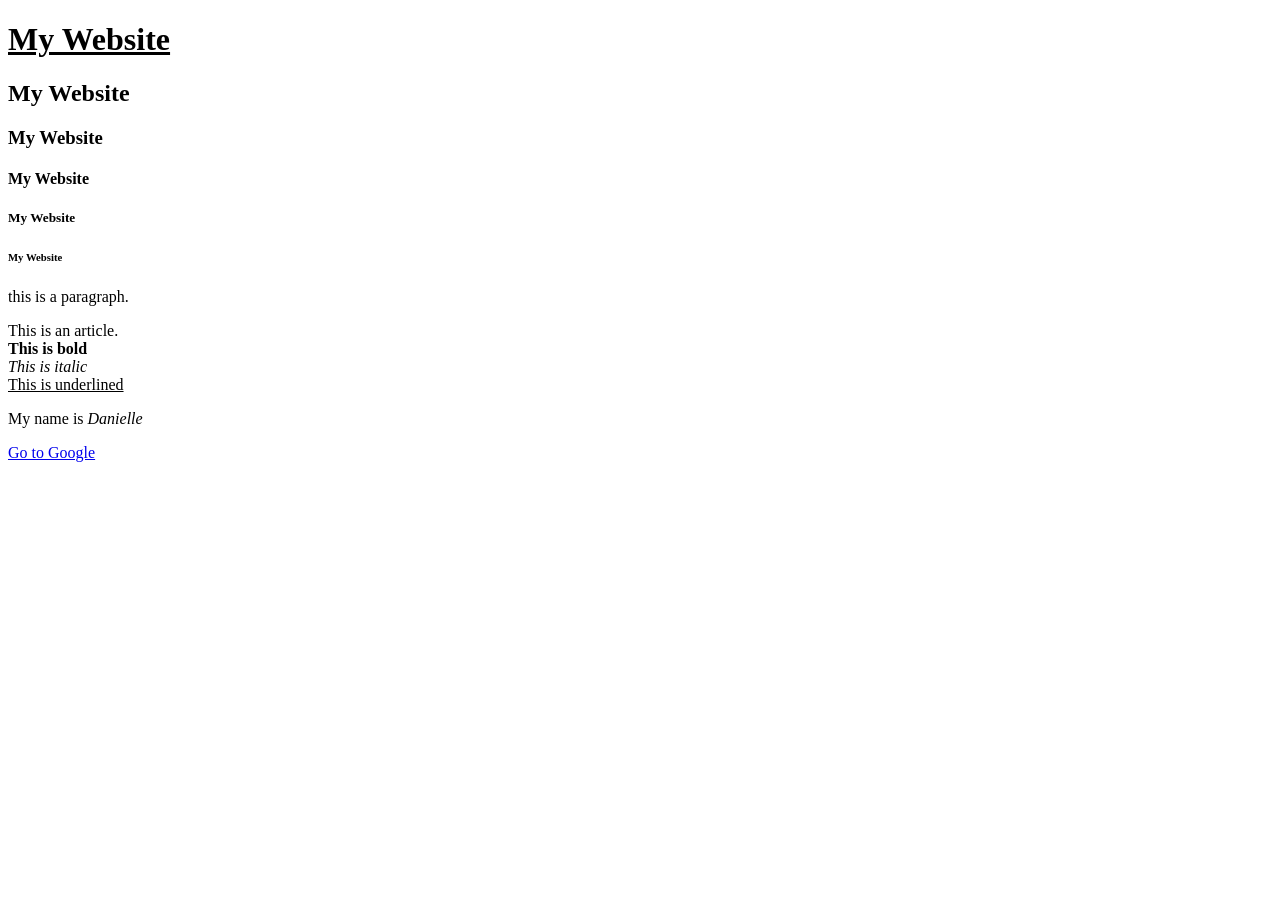
==== index.html @ e6a6346c "My first html code" ====
<!DOCTYPE html>
<html lang="en">
<head>
    <meta charset="UTF-8">
    <meta name="viewport" content="width=device-width, initial-scale=1.0">
    <title>My First Webpage</title>
</head>
<body>
   <h1><b><u>My Website</u></b></h1>
   <h2>My Website</h2>
   <h3>My Website</h3>
   <h4>My Website</h4>
   <h5>My Website</h5>
   <h6>My Website</h6>
   <p>this is a paragraph.</p>
   <article>This is an article.</article>
   <b>This is bold</b>
   <br>
   <i>This is italic</i>
   <br>
   <u>This is underlined</u>
   <br>

   <p>My name is <i>Danielle</i></p>

   <a href="https://www.google.com/" target="_blank">Go to Google</a>
</body>
</html>
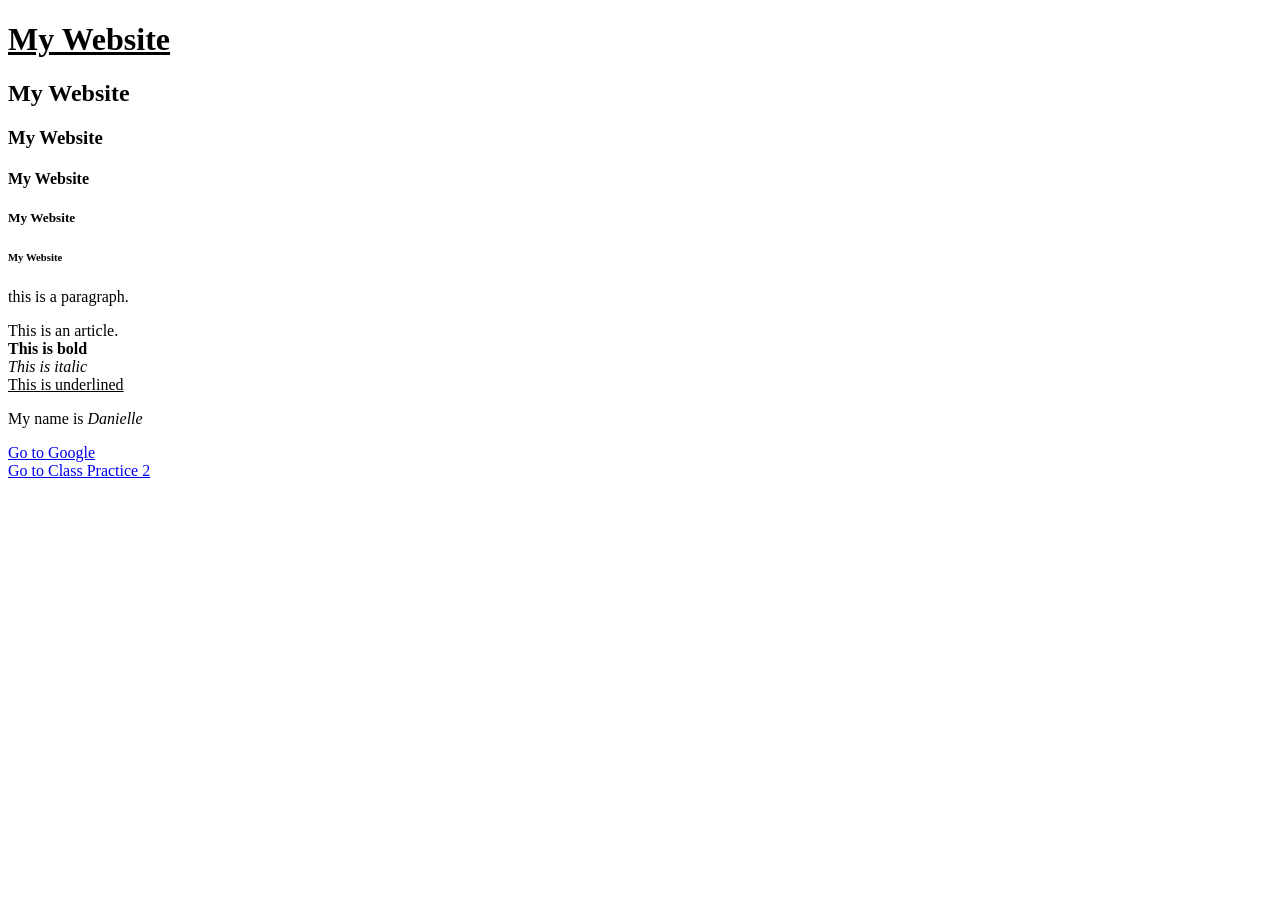
==== commit 70d9de09: "update" ====
--- a/index.html
+++ b/index.html
@@ -24,5 +24,9 @@
    <p>My name is <i>Danielle</i></p>
 
    <a href="https://www.google.com/" target="_blank">Go to Google</a>
+   <br>
+   <a href="class practice 2.html" target="_blank">Go to Class Practice 2</a>
+   <br>
+
 </body>
 </html>
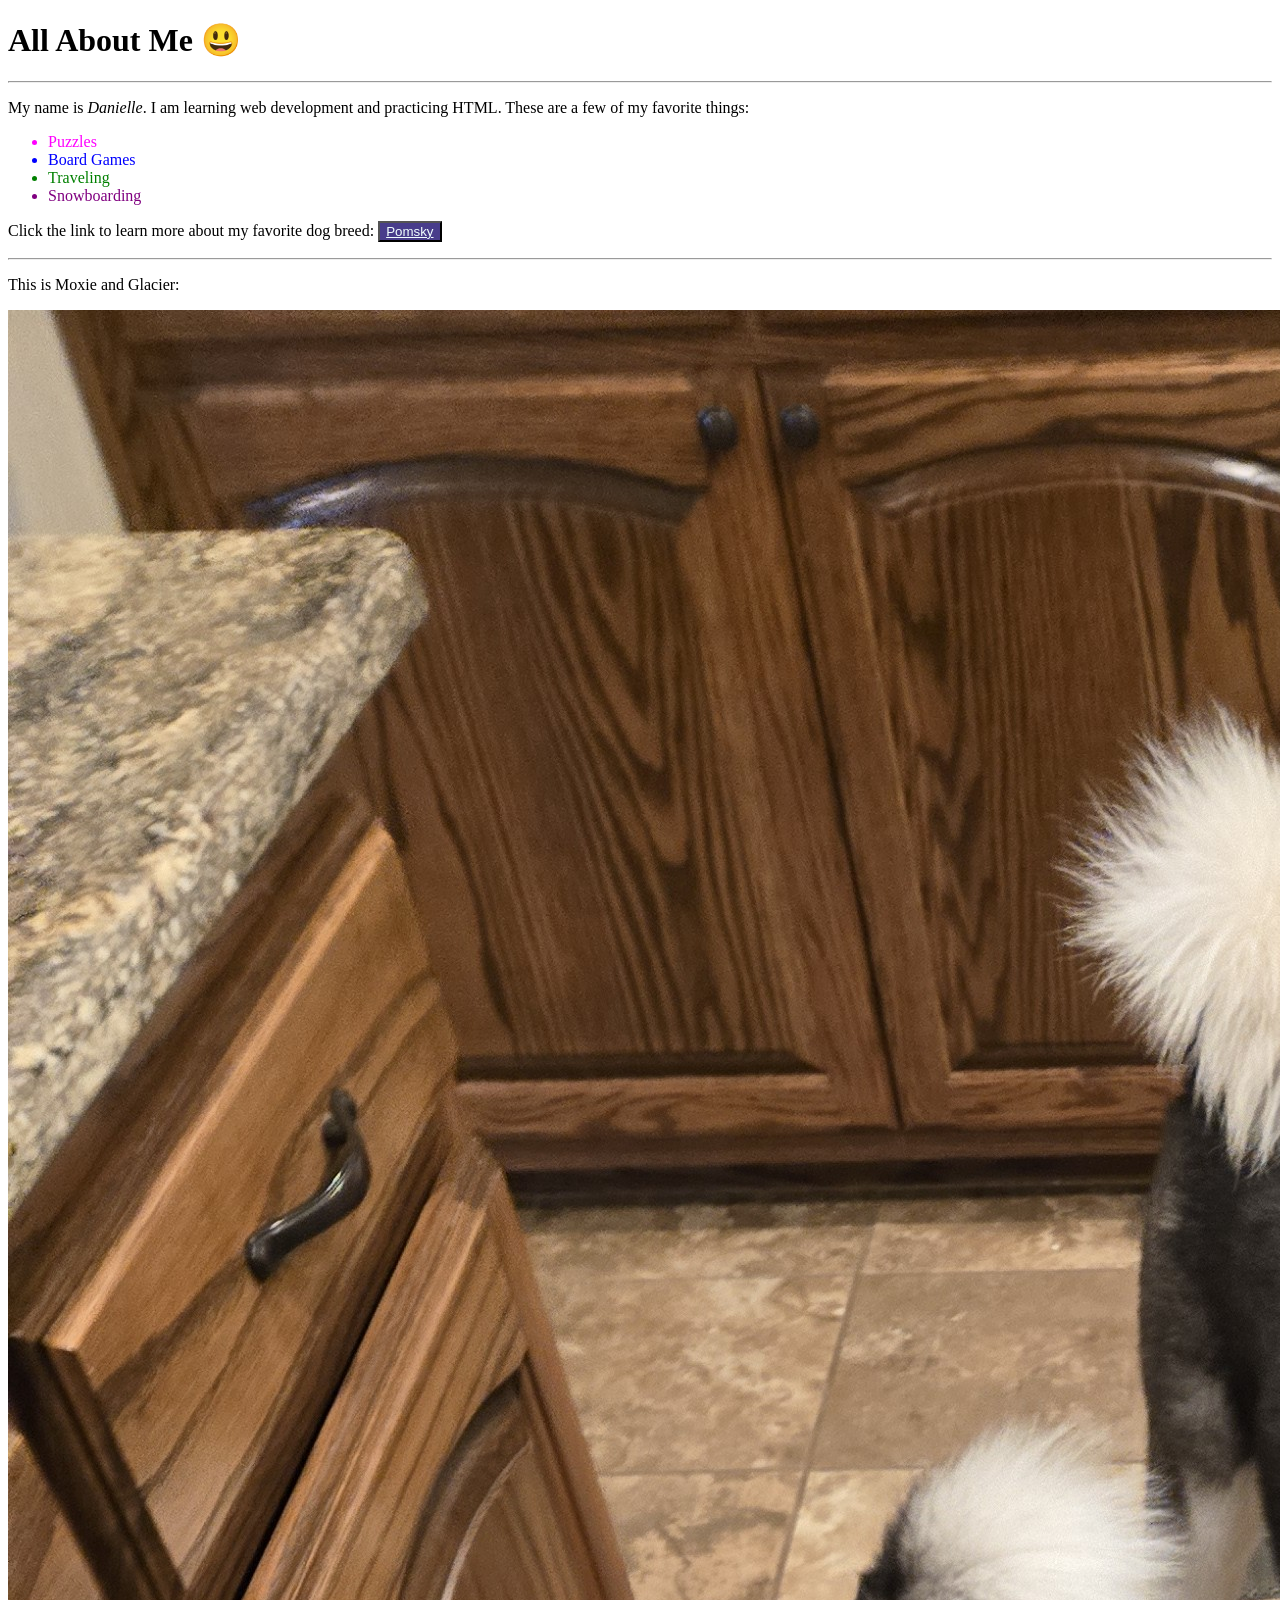
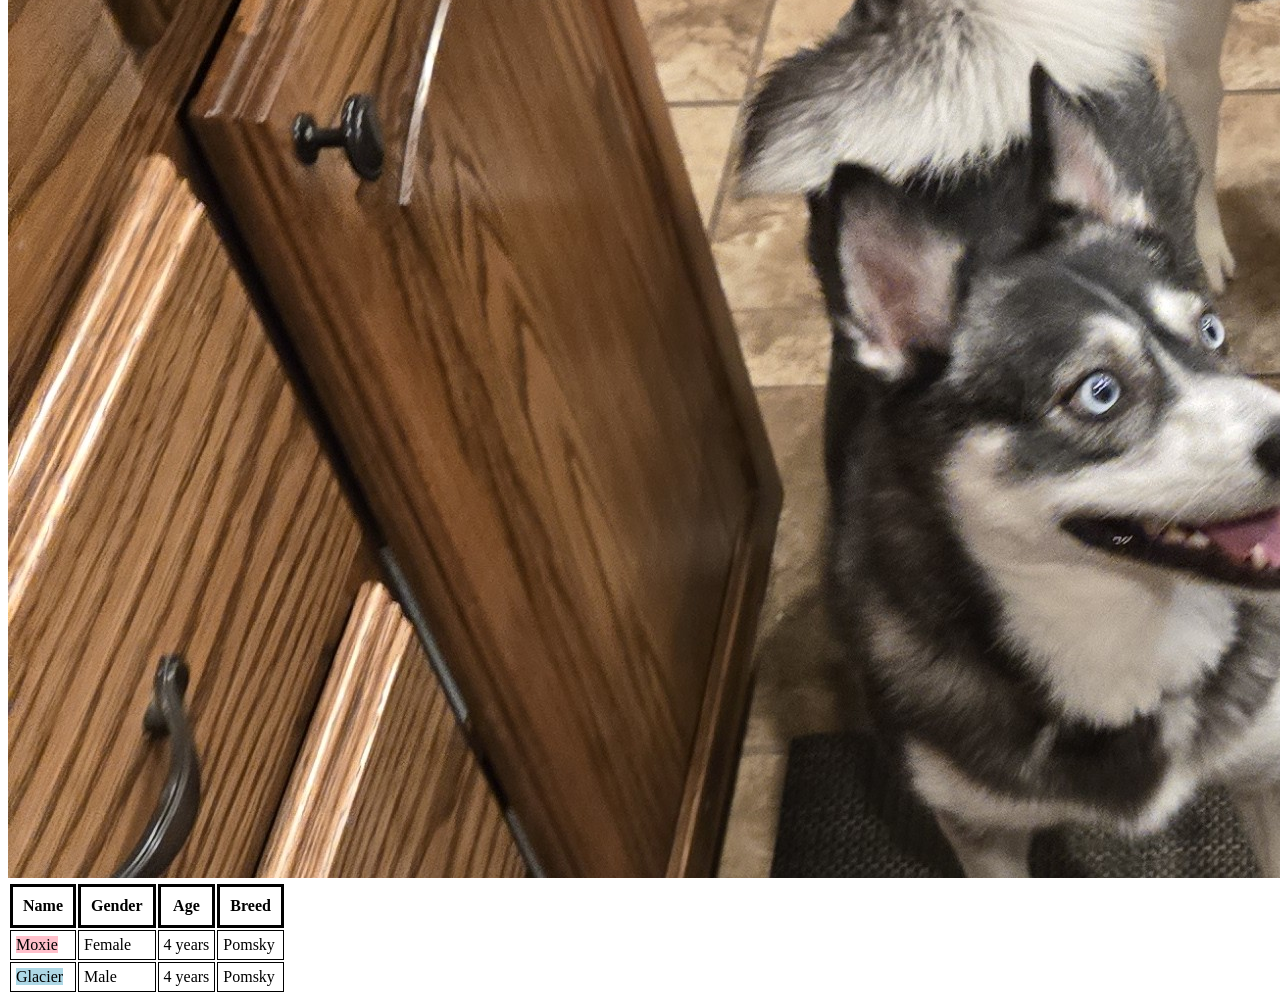
==== commit 7bfbf0a9: "update index file code" ====
--- a/index.html
+++ b/index.html
@@ -3,30 +3,46 @@
 <head>
     <meta charset="UTF-8">
     <meta name="viewport" content="width=device-width, initial-scale=1.0">
-    <title>My First Webpage</title>
+    <title>About Me</title>
+    <link rel="stylesheet" href="practice.css">
 </head>
 <body>
-   <h1><b><u>My Website</u></b></h1>
-   <h2>My Website</h2>
-   <h3>My Website</h3>
-   <h4>My Website</h4>
-   <h5>My Website</h5>
-   <h6>My Website</h6>
-   <p>this is a paragraph.</p>
-   <article>This is an article.</article>
-   <b>This is bold</b>
-   <br>
-   <i>This is italic</i>
-   <br>
-   <u>This is underlined</u>
-   <br>
-
-   <p>My name is <i>Danielle</i></p>
-
-   <a href="https://www.google.com/" target="_blank">Go to Google</a>
-   <br>
-   <a href="class practice 2.html" target="_blank">Go to Class Practice 2</a>
-   <br>
+    <h1><b>All About Me &#128515</b></h1>
+    <hr>
+    <p>My name is <i>Danielle</i>. I am learning web development and practicing HTML. These are a few of my favorite things:</p>
+    <ul>
+        <li style="color:fuchsia">Puzzles</li>
+        <li style="color:blue">Board Games</li>
+        <li style="color:green">Traveling</li>
+        <li style="color:purple">Snowboarding</li> 
+    </ul>
+    <p>Click the link to learn more about my favorite dog breed: <button style="background-color: darkslateblue;"><a href="https://www.101dogbreeds.com/pomsky.asp" target="_blank" 
+        style="color:azure;">Pomsky</a></button></p>
+    <hr>
+    <p>This is Moxie and Glacier:</p>
+    <div class="wrapper">
+    <img src="Moxie and Glacier.jpg" alt="Pomsky" class="side-image">
+<table class="side-table">
+    <tr>
+        <th style="border: 3px solid black; padding: 10px;"><b>Name</b></th>
+        <th style="border: 3px solid black; padding: 10px;"><b>Gender</b></th>
+        <th style="border: 3px solid black; padding: 10px;"><b>Age</b></th>
+        <th style="border: 3px solid black; padding: 10px;"><b>Breed</b></th>
+    </tr>
+    <tr>
+        <td style="border: 1px solid black; padding: 5px;"><span style="background-color: pink;">Moxie</span></td>
+        <td style="border: 1px solid black; padding: 5px;">Female</td>
+        <td style="border: 1px solid black; padding: 5px;">4 years</td>
+        <td style="border: 1px solid black; padding: 5px;">Pomsky</td>
+    </tr>
+    <tr>
+        <td style="border: 1px solid black; padding: 5px;"><span style="background-color: lightblue;">Glacier</span></td>
+        <td style="border: 1px solid black; padding: 5px;">Male</td>
+        <td style="border: 1px solid black; padding: 5px;">4 years</td>
+        <td style="border: 1px solid black; padding: 5px;">Pomsky</td>
+    </tr>
+</table>
+</div>
 
 </body>
 </html>
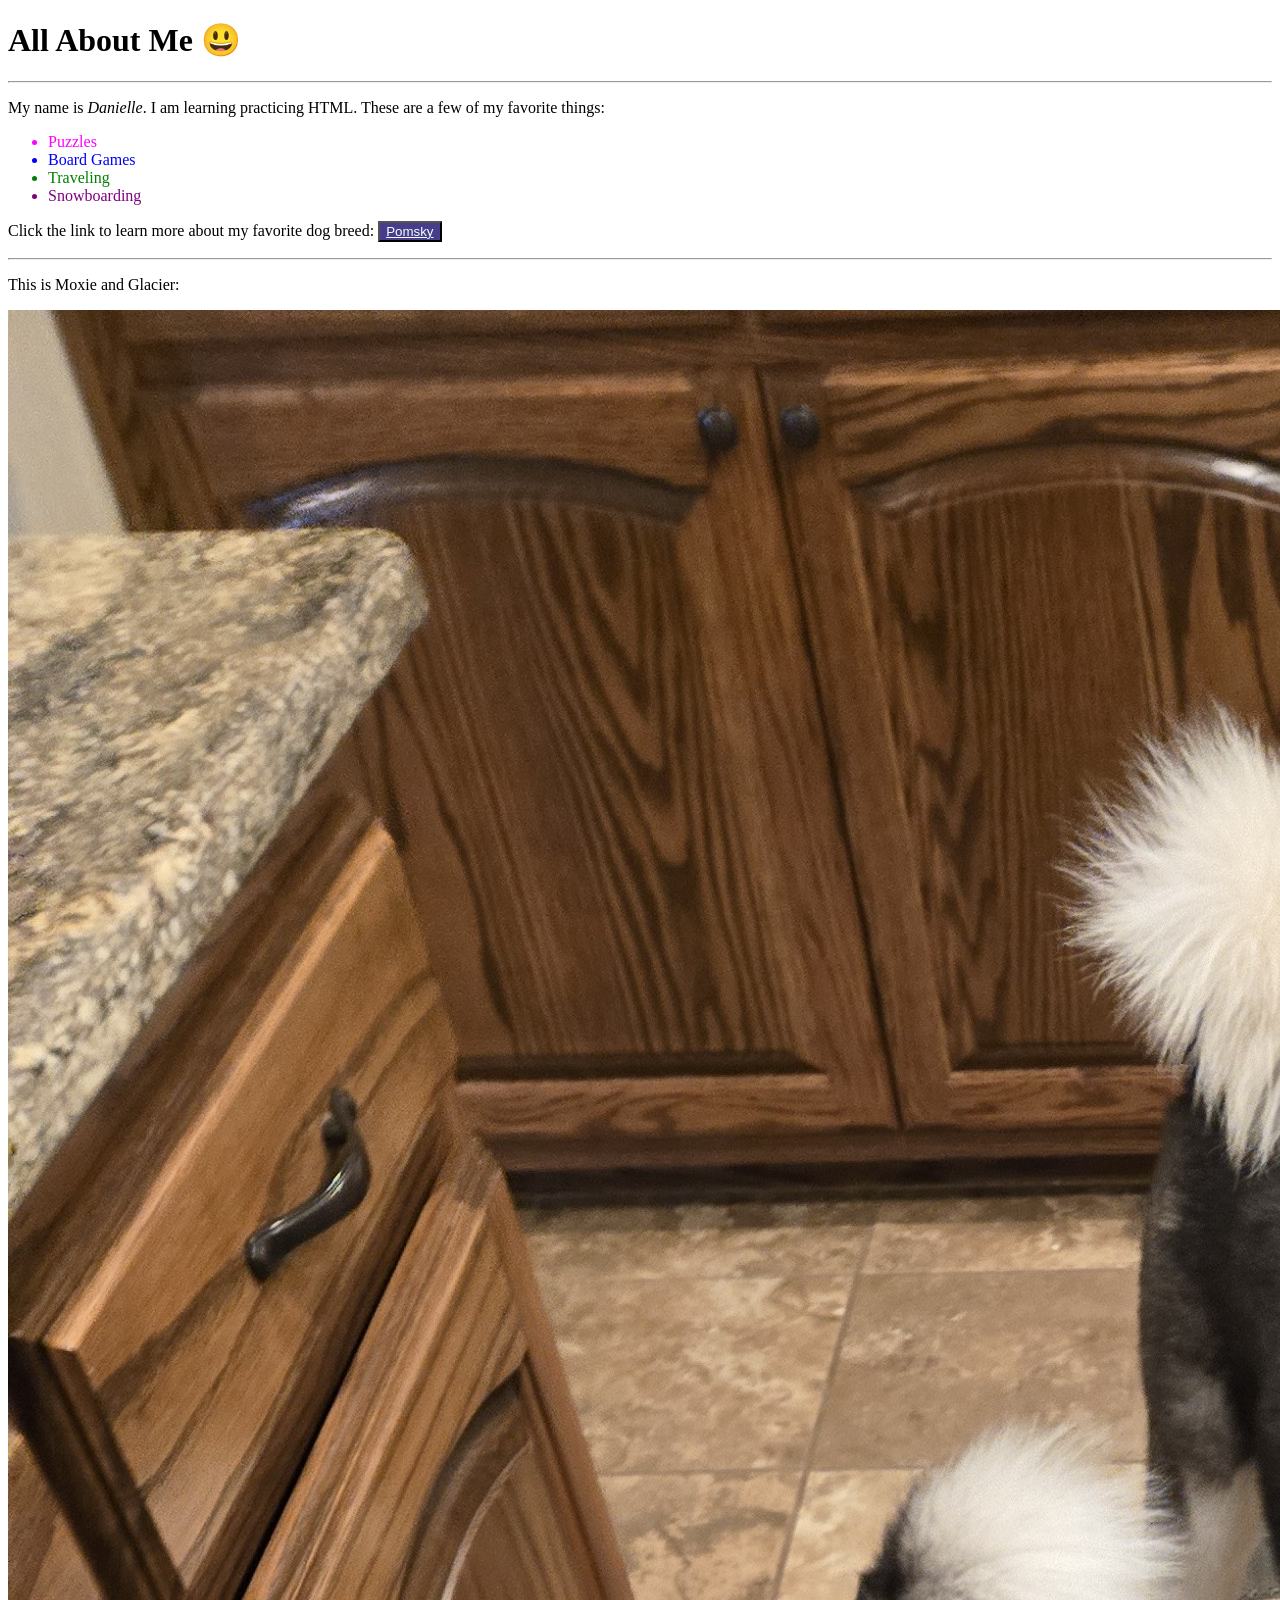
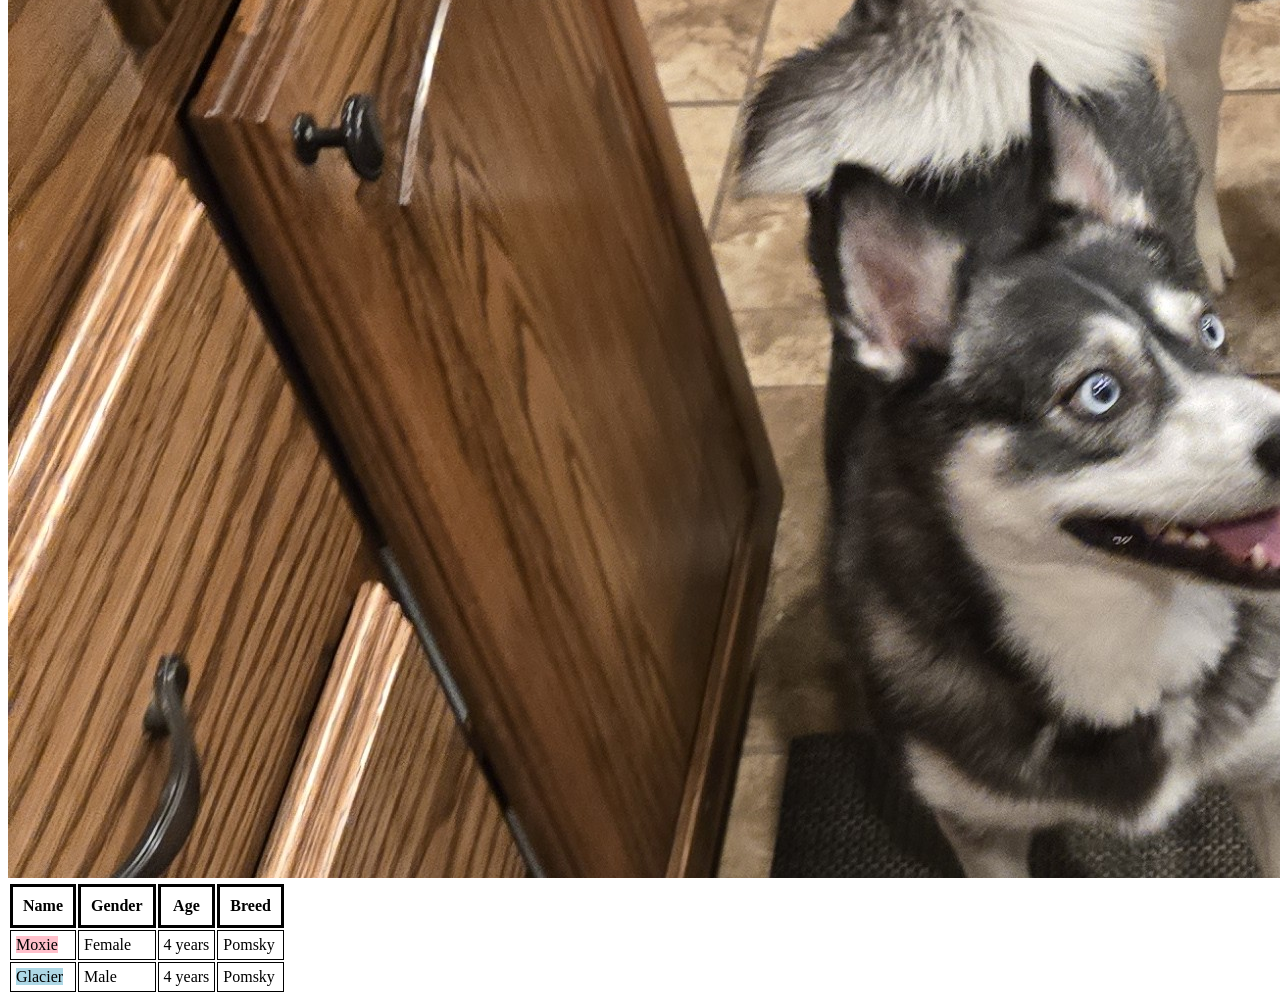
==== commit f45a3c8b: "updating index again" ====
--- a/index.html
+++ b/index.html
@@ -9,7 +9,7 @@
 <body>
     <h1><b>All About Me &#128515</b></h1>
     <hr>
-    <p>My name is <i>Danielle</i>. I am learning web development and practicing HTML. These are a few of my favorite things:</p>
+    <p>My name is <i>Danielle</i>. I am learning practicing HTML. These are a few of my favorite things:</p>
     <ul>
         <li style="color:fuchsia">Puzzles</li>
         <li style="color:blue">Board Games</li>
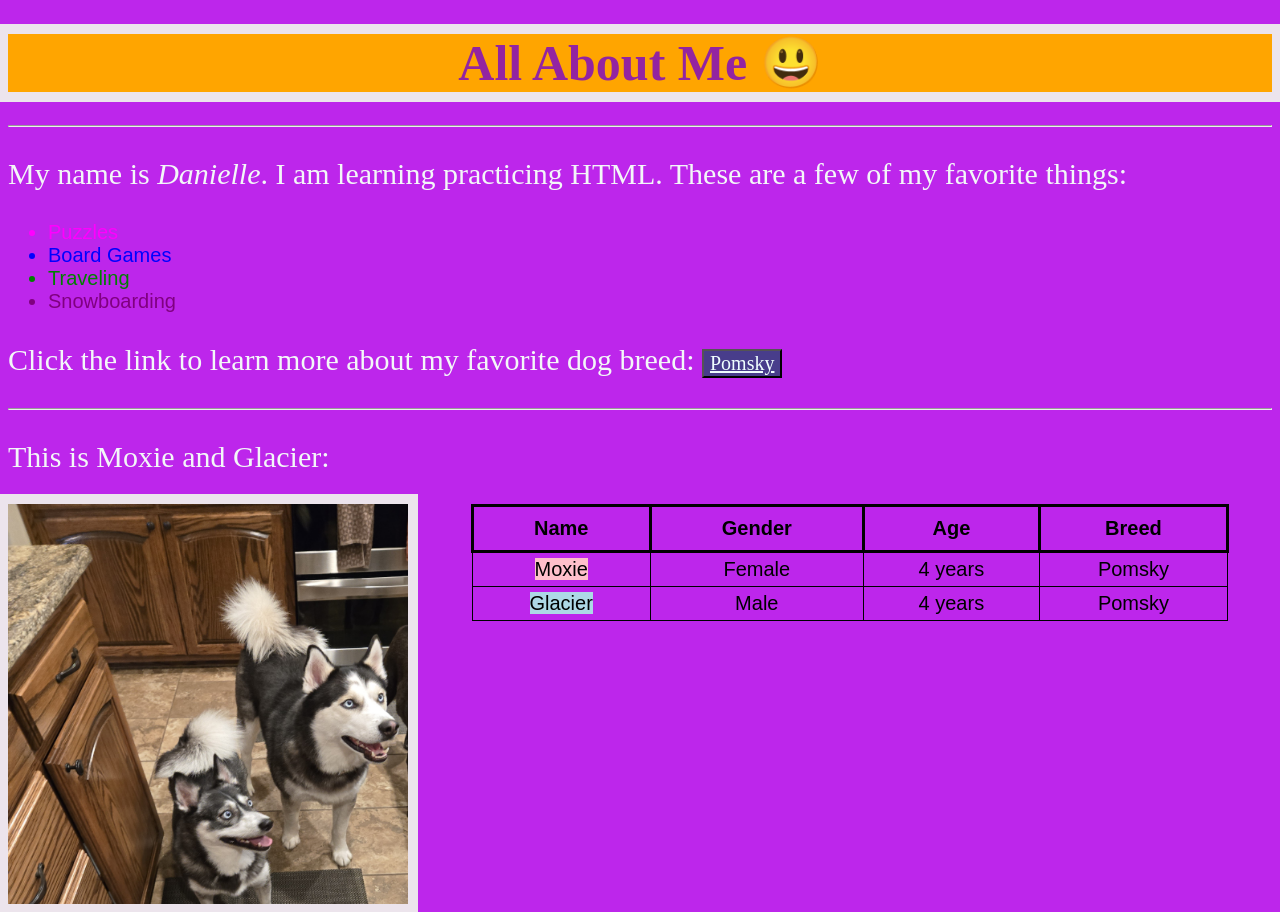
==== commit a6eea282: "updating css file" ====
--- a/index.html
+++ b/index.html
@@ -4,7 +4,7 @@
     <meta charset="UTF-8">
     <meta name="viewport" content="width=device-width, initial-scale=1.0">
     <title>About Me</title>
-    <link rel="stylesheet" href="practice.css">
+    <link rel="stylesheet" href="style.css">
 </head>
 <body>
     <h1><b>All About Me &#128515</b></h1>
--- a/style.css
+++ b/style.css
@@ -0,0 +1,58 @@
+body {
+    background-color: rgb(189, 38, 235);
+    font-family: Arial, Helvetica, sans-serif;
+    font-size: 20px;
+}
+
+h1 {
+    color: rgb(147, 36, 161);
+    background-color: orange;
+    text-align: center;
+    font-family: cursive;
+    font-size: 50px;
+    outline: 10px solid #ece4ec;
+}
+p {
+    color: rgb(243, 247, 248);
+    text-align: left;
+    font-family: cursive;
+    font-size: 30px;
+}
+button {
+    background-color: rgb(243, 247, 248);
+    color: rgb(189, 38, 235);
+    font-family: cursive;
+    font-size: 20px;
+}
+img {
+    width: 400px;
+    height: 400px;
+    outline: 10px solid #ece4ec;
+}
+table {
+    border: 1px solid black;
+    border-collapse: collapse;
+    width: 60%;
+    text-align: center;
+    margin: 0 auto;
+}
+.wrapper {
+    display: flex;
+    align-items: flex-start;
+    gap: 20px;
+}
+.side-image {
+    width: 400px;
+    height: 400px;
+    outline: 10px solid #ece4ec;
+}
+.side-table {
+    border: 1px solid black;
+    border-collapse: collapse;
+    width: 60%;
+    text-align: center;
+}
+.side-table th, .side-table td {
+    border: 1px solid black;
+    padding: 10px;
+}
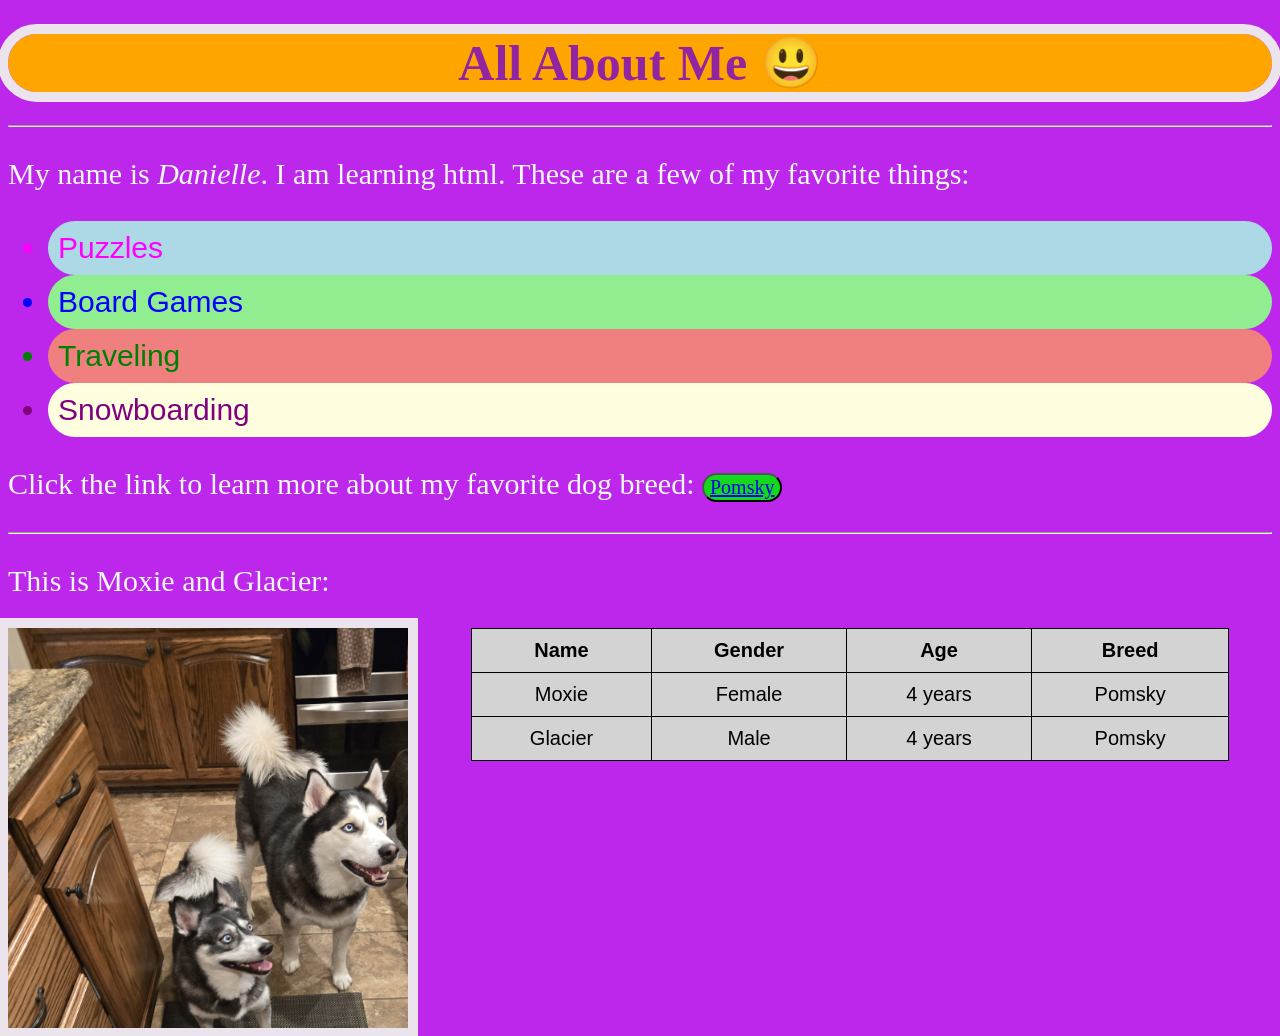
==== commit 7290999e: "update" ====
--- a/index.html
+++ b/index.html
@@ -9,37 +9,36 @@
 <body>
     <h1><b>All About Me &#128515</b></h1>
     <hr>
-    <p>My name is <i>Danielle</i>. I am learning practicing HTML. These are a few of my favorite things:</p>
+    <p>My name is <i>Danielle</i>. I am learning html. These are a few of my favorite things:</p>
     <ul>
-        <li style="color:fuchsia">Puzzles</li>
-        <li style="color:blue">Board Games</li>
-        <li style="color:green">Traveling</li>
-        <li style="color:purple">Snowboarding</li> 
+        <li id="l1">Puzzles</li>
+        <li id="l2">Board Games</li>
+        <li id="l3">Traveling</li>
+        <li id="l4">Snowboarding</li>
     </ul>
-    <p>Click the link to learn more about my favorite dog breed: <button style="background-color: darkslateblue;"><a href="https://www.101dogbreeds.com/pomsky.asp" target="_blank" 
-        style="color:azure;">Pomsky</a></button></p>
+    <p>Click the link to learn more about my favorite dog breed: <button><a href="https://www.101dogbreeds.com/pomsky.asp" target="_blank">Pomsky</a></button></p>
     <hr>
     <p>This is Moxie and Glacier:</p>
     <div class="wrapper">
     <img src="Moxie and Glacier.jpg" alt="Pomsky" class="side-image">
 <table class="side-table">
     <tr>
-        <th style="border: 3px solid black; padding: 10px;"><b>Name</b></th>
-        <th style="border: 3px solid black; padding: 10px;"><b>Gender</b></th>
-        <th style="border: 3px solid black; padding: 10px;"><b>Age</b></th>
-        <th style="border: 3px solid black; padding: 10px;"><b>Breed</b></th>
+        <th><b>Name</b></th>
+        <th><b>Gender</b></th>
+        <th><b>Age</b></th>
+        <th><b>Breed</b></th>
     </tr>
     <tr>
-        <td style="border: 1px solid black; padding: 5px;"><span style="background-color: pink;">Moxie</span></td>
-        <td style="border: 1px solid black; padding: 5px;">Female</td>
-        <td style="border: 1px solid black; padding: 5px;">4 years</td>
-        <td style="border: 1px solid black; padding: 5px;">Pomsky</td>
+        <td>Moxie</td>
+        <td>Female</td>
+        <td>4 years</td>
+        <td>Pomsky</td>
     </tr>
     <tr>
-        <td style="border: 1px solid black; padding: 5px;"><span style="background-color: lightblue;">Glacier</span></td>
-        <td style="border: 1px solid black; padding: 5px;">Male</td>
-        <td style="border: 1px solid black; padding: 5px;">4 years</td>
-        <td style="border: 1px solid black; padding: 5px;">Pomsky</td>
+        <td>Glacier</td>
+        <td>Male</td>
+        <td>4 years</td>
+        <td>Pomsky</td>
     </tr>
 </table>
 </div>
--- a/style.css
+++ b/style.css
@@ -11,6 +11,7 @@
     font-family: cursive;
     font-size: 50px;
     outline: 10px solid #ece4ec;
+    border-radius: 30px;
 }
 p {
     color: rgb(243, 247, 248);
@@ -19,10 +20,11 @@
     font-size: 30px;
 }
 button {
-    background-color: rgb(243, 247, 248);
+    background-color: rgb(19, 216, 29);
     color: rgb(189, 38, 235);
     font-family: cursive;
     font-size: 20px;
+    border-radius: 20px;
 }
 img {
     width: 400px;
@@ -51,8 +53,30 @@
     border-collapse: collapse;
     width: 60%;
     text-align: center;
+    background-color: lightgray;
 }
 .side-table th, .side-table td {
     border: 1px solid black;
     padding: 10px;
-}+}
+#l1 {
+    color: fuchsia;
+    background-color: lightblue;
+}
+#l2 {
+    color: blue;
+    background-color: lightgreen;
+}
+#l3 {
+    color: green;
+    background-color: lightcoral;
+}
+#l4 {
+    color: purple;
+    background-color: lightyellow;
+}
+li {
+    font-size: 30px;
+    padding: 10px;
+    border-radius: 30px;
+    }
